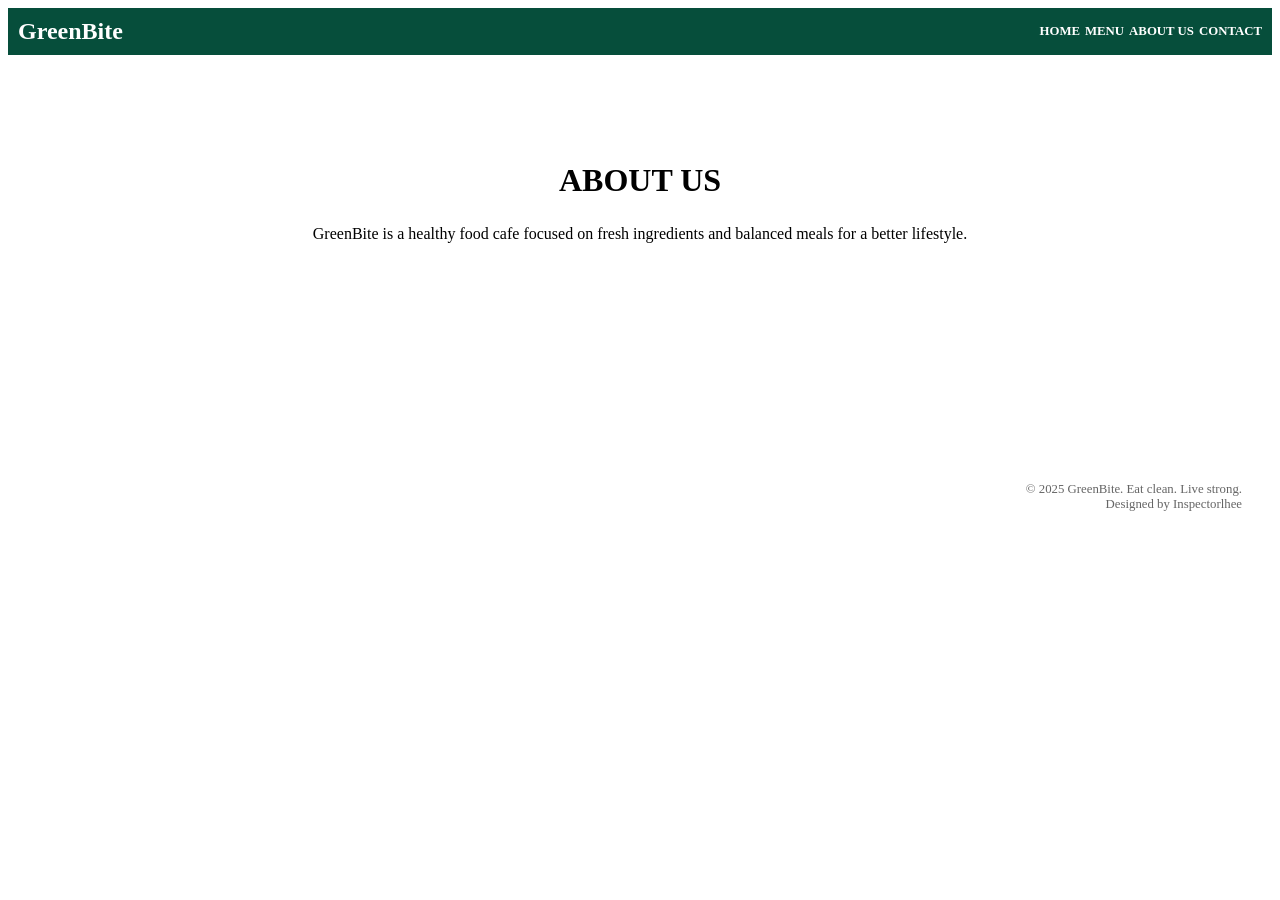
==== about.html @ ae0d6eb7 "Add files via upload" ====
<!DOCTYPE html>
<html lang="en">
<head>
    <meta charset="UTF-8">
    <meta name="viewport" content="width=device-width, initial-scale=1.0">
    <title>About Us</title>
    <link rel="preconnect" href="https://fonts.googleapis.com">
    <style>
.navbar {
    background-color: #064e3b;
    display: flex;
    justify-content: space-between;
    align-items: center;
    padding: 10px;
}
.logo a {
    text-decoration: none;
    color: white;
    font-weight: 600;
    font-size: 1.5rem;
    font-family: 'playfair Display , serif';
}
.nav-links {
    background-color: #064e3b;
    display: flex;
    gap: 5px;
}
.nav-links a {
    text-decoration: none;
    font-size: 0.8rem;
    color: white;
    font-weight: bolder;
    font-family: 'playfair Display , serif';
}
.hero {
    text-align: center;
    font-size: 1rem;
    padding: 80px;
}
h1 {
    text-align: center;
    font-size: 2rem;
    font-family: 'playfair Display , serif';}
p {
    text-align: center;
}
.footer {
    padding: 30px;
    margin-top: 100px;
}
.footer p {
    opacity: 0.6;
    font-size: 0.8em;
    text-align: right;
}
@media (max-width: 680px) {
    .nav-links {
        flex-direction: column;
        padding: 10px;
        gap: 3px;
    }
    .nav-links a {
        font-size: 9px;
    }
    .logo a {
        font-size: 1.5rem;
    }
    .hero {
        text-align: center;
        font-size: 0.5rem;
        padding: 40% 30px;
    }
    .hero h1 {
        font-size: 18px;
        text-align: center;
    }
    .hero p {
        font-size: 1rem;   
    }
    .footer p {
    opacity: 0.6;
    font-size: 0.4em;
    text-align: right;
    }
}
    </style>
</head>
<body>
   <div class="navbar">
        <div class="logo"><a href="./index.html">GreenBite</a></div>
    <div class="nav-links">
        <a href="./index.html">HOME</a>
        <a href="./view-menu.html">MENU</a>
        <a href="./about.html">ABOUT US</a>
        <a href="./contact.html">CONTACT</a>
    </div>
   </div>
   <section class="hero">
   <h1>ABOUT US</h1> 
   <p>GreenBite is a healthy food cafe focused on fresh ingredients and balanced meals for a better lifestyle.</p>
   </section>

   <footer class="footer">
    <p>&copy; 2025 GreenBite. Eat clean. Live strong.<br>Designed by Inspectorlhee</p>
   </footer>
</body>
</html>
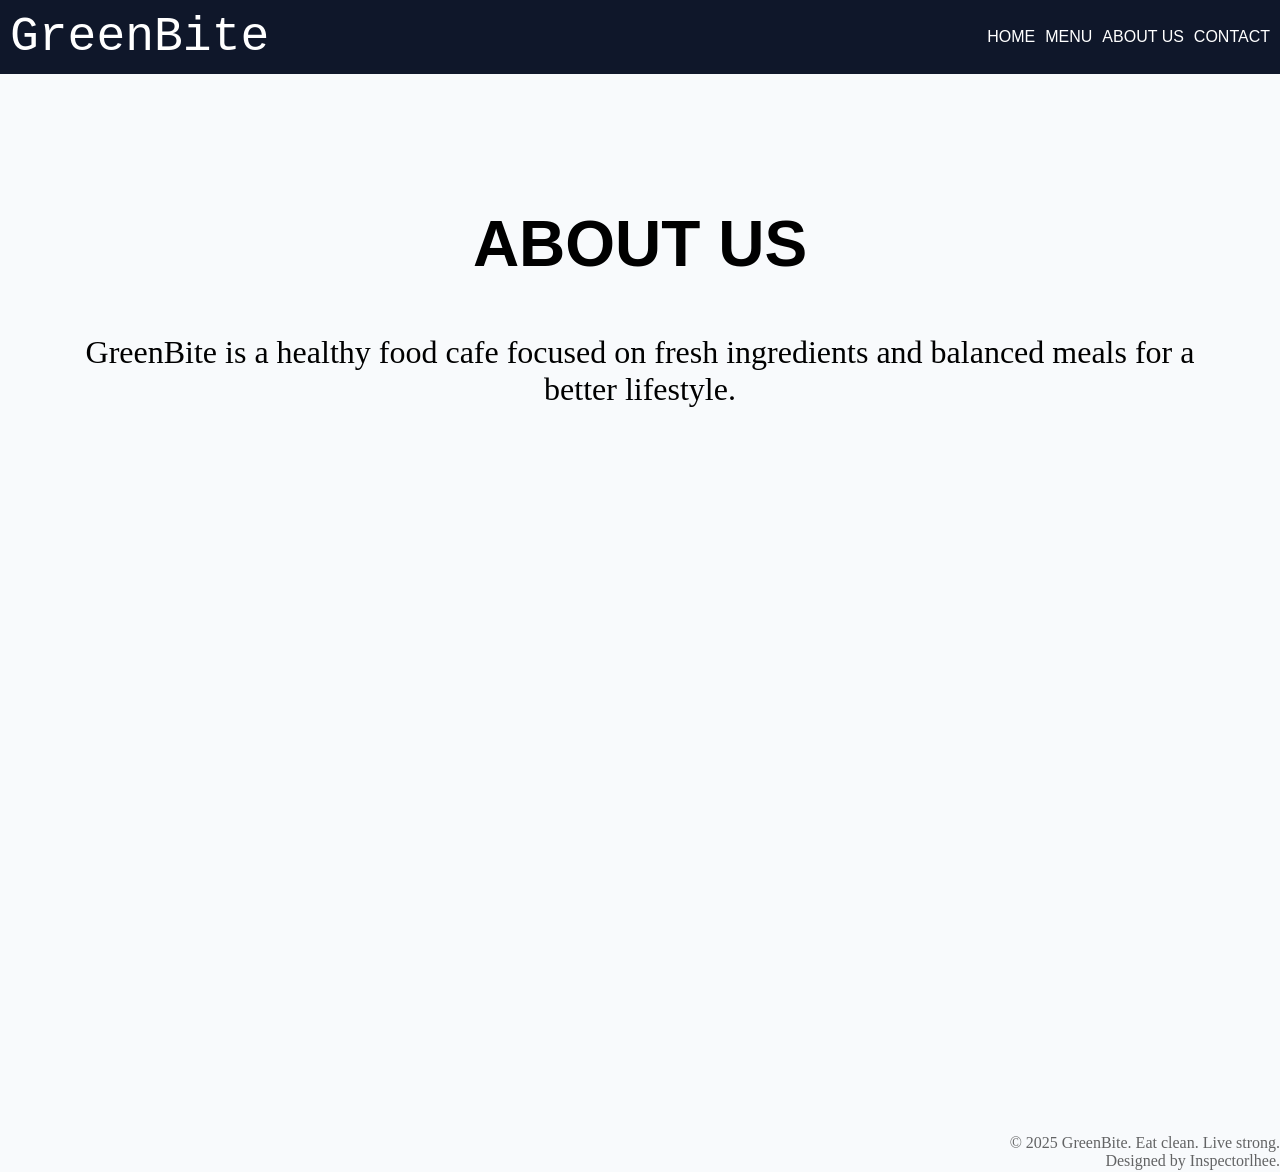
==== commit f9216d9f: "Add files via upload" ====
--- a/about.html
+++ b/about.html
@@ -6,8 +6,13 @@
     <title>About Us</title>
     <link rel="preconnect" href="https://fonts.googleapis.com">
     <style>
-.navbar {
-    background-color: #064e3b;
+ body {
+            margin: 0;
+            padding: 0;
+            background-color: #f8fafc;
+        }
+        .navbar {
+    background-color: #0f172a;
     display: flex;
     justify-content: space-between;
     align-items: center;
@@ -16,66 +21,60 @@
 .logo a {
     text-decoration: none;
     color: white;
-    font-weight: 600;
-    font-size: 1.5rem;
-    font-family: 'playfair Display , serif';
+    font-size: 3rem;
+    font-family: monospace;
 }
 .nav-links {
-    background-color: #064e3b;
     display: flex;
-    gap: 5px;
+    gap: 10px;
 }
 .nav-links a {
     text-decoration: none;
-    font-size: 0.8rem;
+    font-family: sans-serif;
+    font-size: 1rem;
     color: white;
-    font-weight: bolder;
-    font-family: 'playfair Display , serif';
+    transition: 2s ease;
+}
+.nav-links a:hover {
+    cursor: pointer;
+    color: gray;
 }
 .hero {
     text-align: center;
     font-size: 1rem;
     padding: 80px;
+    height: 100vh;
 }
 h1 {
     text-align: center;
+    font-size: 4rem;
+    font-family: sans-serif}
+p {
     font-size: 2rem;
-    font-family: 'playfair Display , serif';}
-p {
-    text-align: center;
 }
-.footer {
-    padding: 30px;
-    margin-top: 100px;
-}
-.footer p {
+footer {
     opacity: 0.6;
-    font-size: 0.8em;
+    font-size: 1rem;
     text-align: right;
 }
 @media (max-width: 680px) {
     .nav-links {
         flex-direction: column;
         padding: 10px;
-        gap: 3px;
+        gap: 10px;
     }
     .nav-links a {
-        font-size: 9px;
+        font-size: 0.7rem;
     }
     .logo a {
         font-size: 1.5rem;
     }
-    .hero {
-        text-align: center;
-        font-size: 0.5rem;
-        padding: 40% 30px;
-    }
     .hero h1 {
-        font-size: 18px;
+        font-size: 2.5rem;
         text-align: center;
     }
-    .hero p {
-        font-size: 1rem;   
+    p {
+        font-size: 1.5rem;   
     }
     .footer p {
     opacity: 0.6;
@@ -100,8 +99,8 @@
    <p>GreenBite is a healthy food cafe focused on fresh ingredients and balanced meals for a better lifestyle.</p>
    </section>
 
-   <footer class="footer">
-    <p>&copy; 2025 GreenBite. Eat clean. Live strong.<br>Designed by Inspectorlhee</p>
+   <footer>
+    &copy; 2025 GreenBite. Eat clean. Live strong.<br>Designed by Inspectorlhee.
    </footer>
 </body>
 </html>
